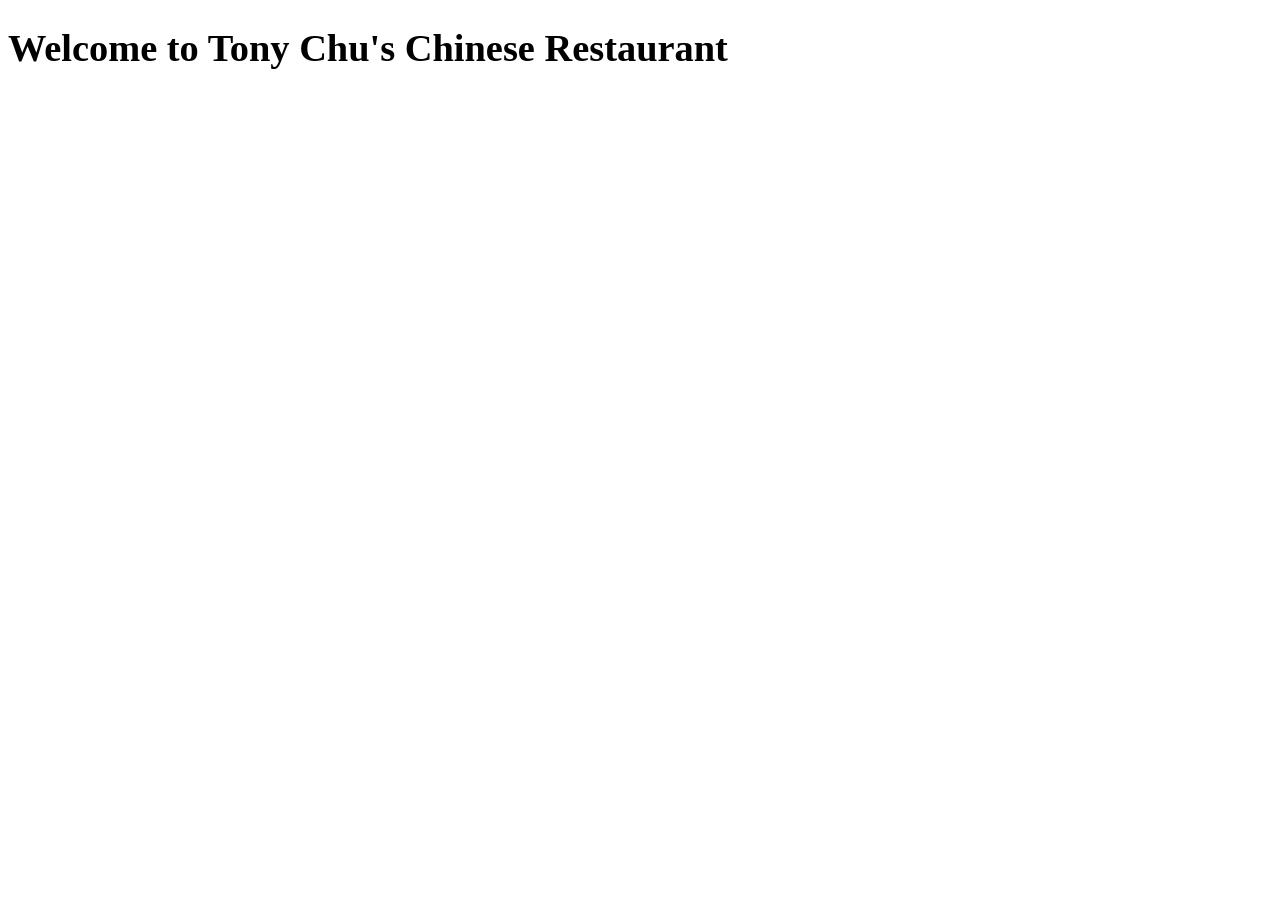
==== Assignment4/index.html @ 2dd74cc2 "refactored much of the components and templates" ====
<!DOCTYPE html>
<html ng-app='MenuApp'>
  <head>
    <meta charset="utf-8">
    <link rel="stylesheet" href="css/styles.css">
    <title>Chinese Restaurant</title>
  </head>
  <body>
    <h1>Welcome to Tony Chu's Chinese Restaurant</h1>

    <ui-view></ui-view>

    <loading-spinner></loading-spinner>

    <!-- Libraries -->
    <script src="lib/angular.min.js"></script>
    <script src="lib/angular-ui-router.min.js"></script>

    <!-- Modules -->
    <script src="src/data/data.module.js"></script>
    <script src="src/menuapp/menuapp.module.js"></script>
    <script src="src/spinner/spinner.module.js"></script>

    <!-- Routes -->
    <script src="src/routes.js"></script>

    <!-- 'ShoppingList' module artifacts -->
    <script src="src/menuapp/menuapp.component.js"></script>
    <script src="src/menuapp/main-menuapp.controller.js"></script>
    <script src="src/menuapp/menuapp.service.js"></script>
    <script src="src/menuapp/item-detail.controller.js"></script>

    <!-- 'Spinner' module artifacts -->
    <script src="src/spinner/loadingspinner.component.js"></script>

  </body>
</html>
---- Assignment4/css/styles.css ----
body {
  font-size: 1.2em;
}

.error {
  color: red;
  font-weight: bold;
  display: none;
}

.loading-icon {
  position: absolute;
  left: 50%;
  top: 10px;
}

li[ui-sref]:hover {
  display: inline-block;
  cursor: pointer;
  border: solid black 1px;
  padding-left: 5px;
  padding-right: 5px;
}
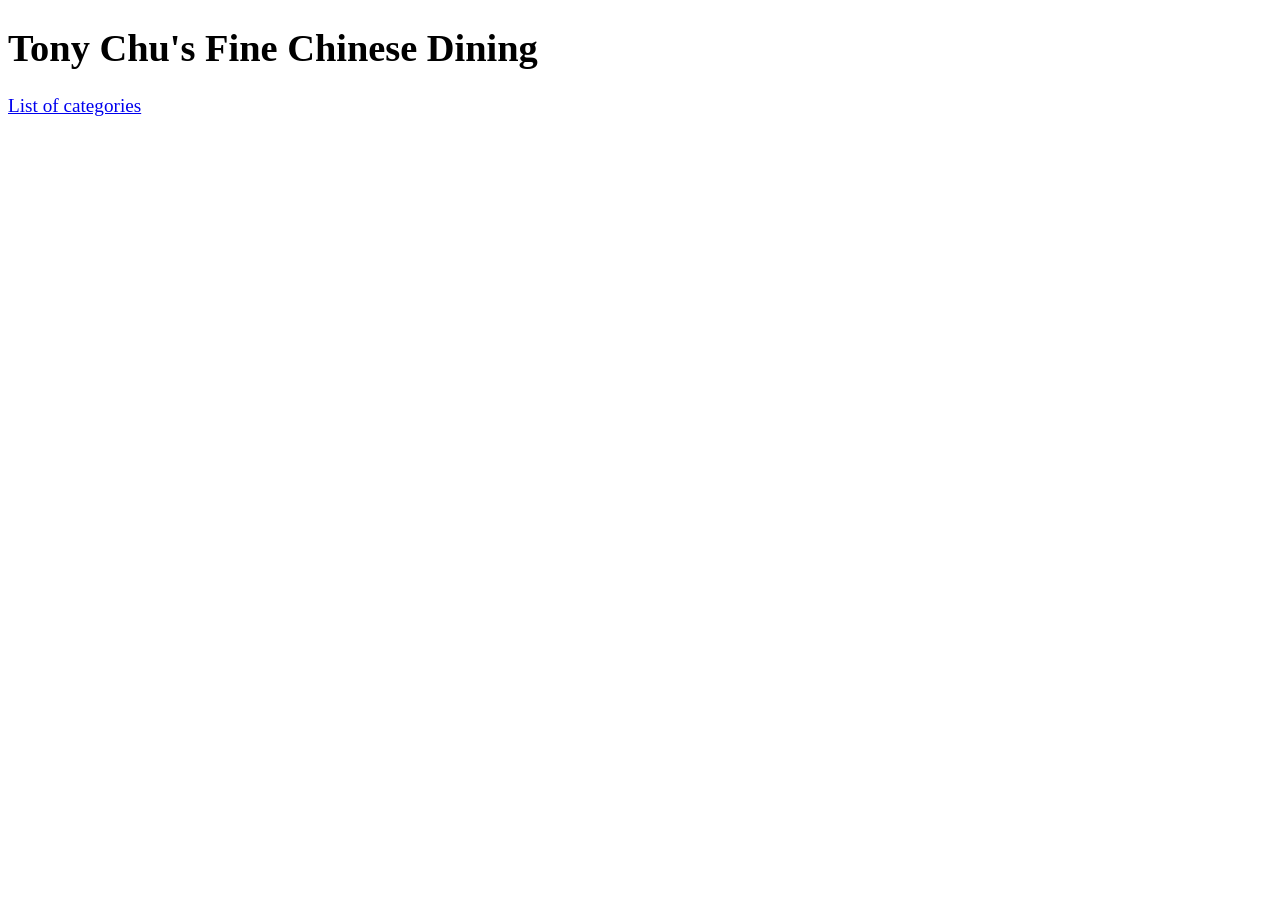
==== commit a4c05089: "Completed Assignement" ====
--- a/Assignment4/index.html
+++ b/Assignment4/index.html
@@ -1,37 +1,37 @@
-<!DOCTYPE html>
-<html ng-app='MenuApp'>
-  <head>
-    <meta charset="utf-8">
-    <link rel="stylesheet" href="css/styles.css">
-    <title>Chinese Restaurant</title>
-  </head>
-  <body>
-    <h1>Welcome to Tony Chu's Chinese Restaurant</h1>
+<!doctype html>
+<html lang="en" ng-app="MenuApp">
+    <head>
+        <title>My Restaurant</title>
+        <meta charset="utf-8" name="viewport" content="width=device-width, initial-scale=1">
+        <link rel="stylesheet" href="css/styles.css">
+        <title>Chinese Restaurant</title>
+        <!-- Libraries -->
+        <script src="lib/angular.min.js"></script>
+        <script src="lib/angular-ui-router.min.js"></script>
+        <!-- Modules -->
+        <script src="src/data/data.module.js"></script>
+        <script src="src/menuapp/menuapp.module.js"></script>
+        <script src="src/spinner/spinner.module.js"></script>
+        <!-- 'MenuApp' module artifacts -->
+        <script src="src/menuapp/menudata.service.js"></script>
+        <script src="src/menuapp/categories.component.js"></script>
+        <script src="src/menuapp/categories.controller.js"></script>
+        <script src="src/menuapp/items.component.js"></script>
+        <script src="src/menuapp/items.controller.js"></script> 
+        <!-- Routes -->
+        <script src="src/routes.js"></script>
+        <!-- 'Spinner' module artifacts -->
+        <!-- <script src="src/spinner/loadingspinner.component.js"></script> -->
+    </head>
+    <body>
+       <div class="container">
+        <h1>Tony Chu's Fine Chinese Dining</h1>
 
-    <ui-view></ui-view>
+        <ui-view></ui-view>
 
-    <loading-spinner></loading-spinner>
+        <!-- <loading-spinner></loading-spinner> -->
 
-    <!-- Libraries -->
-    <script src="lib/angular.min.js"></script>
-    <script src="lib/angular-ui-router.min.js"></script>
+       </div>
 
-    <!-- Modules -->
-    <script src="src/data/data.module.js"></script>
-    <script src="src/menuapp/menuapp.module.js"></script>
-    <script src="src/spinner/spinner.module.js"></script>
-
-    <!-- Routes -->
-    <script src="src/routes.js"></script>
-
-    <!-- 'ShoppingList' module artifacts -->
-    <script src="src/menuapp/menuapp.component.js"></script>
-    <script src="src/menuapp/main-menuapp.controller.js"></script>
-    <script src="src/menuapp/menuapp.service.js"></script>
-    <script src="src/menuapp/item-detail.controller.js"></script>
-
-    <!-- 'Spinner' module artifacts -->
-    <script src="src/spinner/loadingspinner.component.js"></script>
-
-  </body>
-</html>
+    </body>
+</html>
